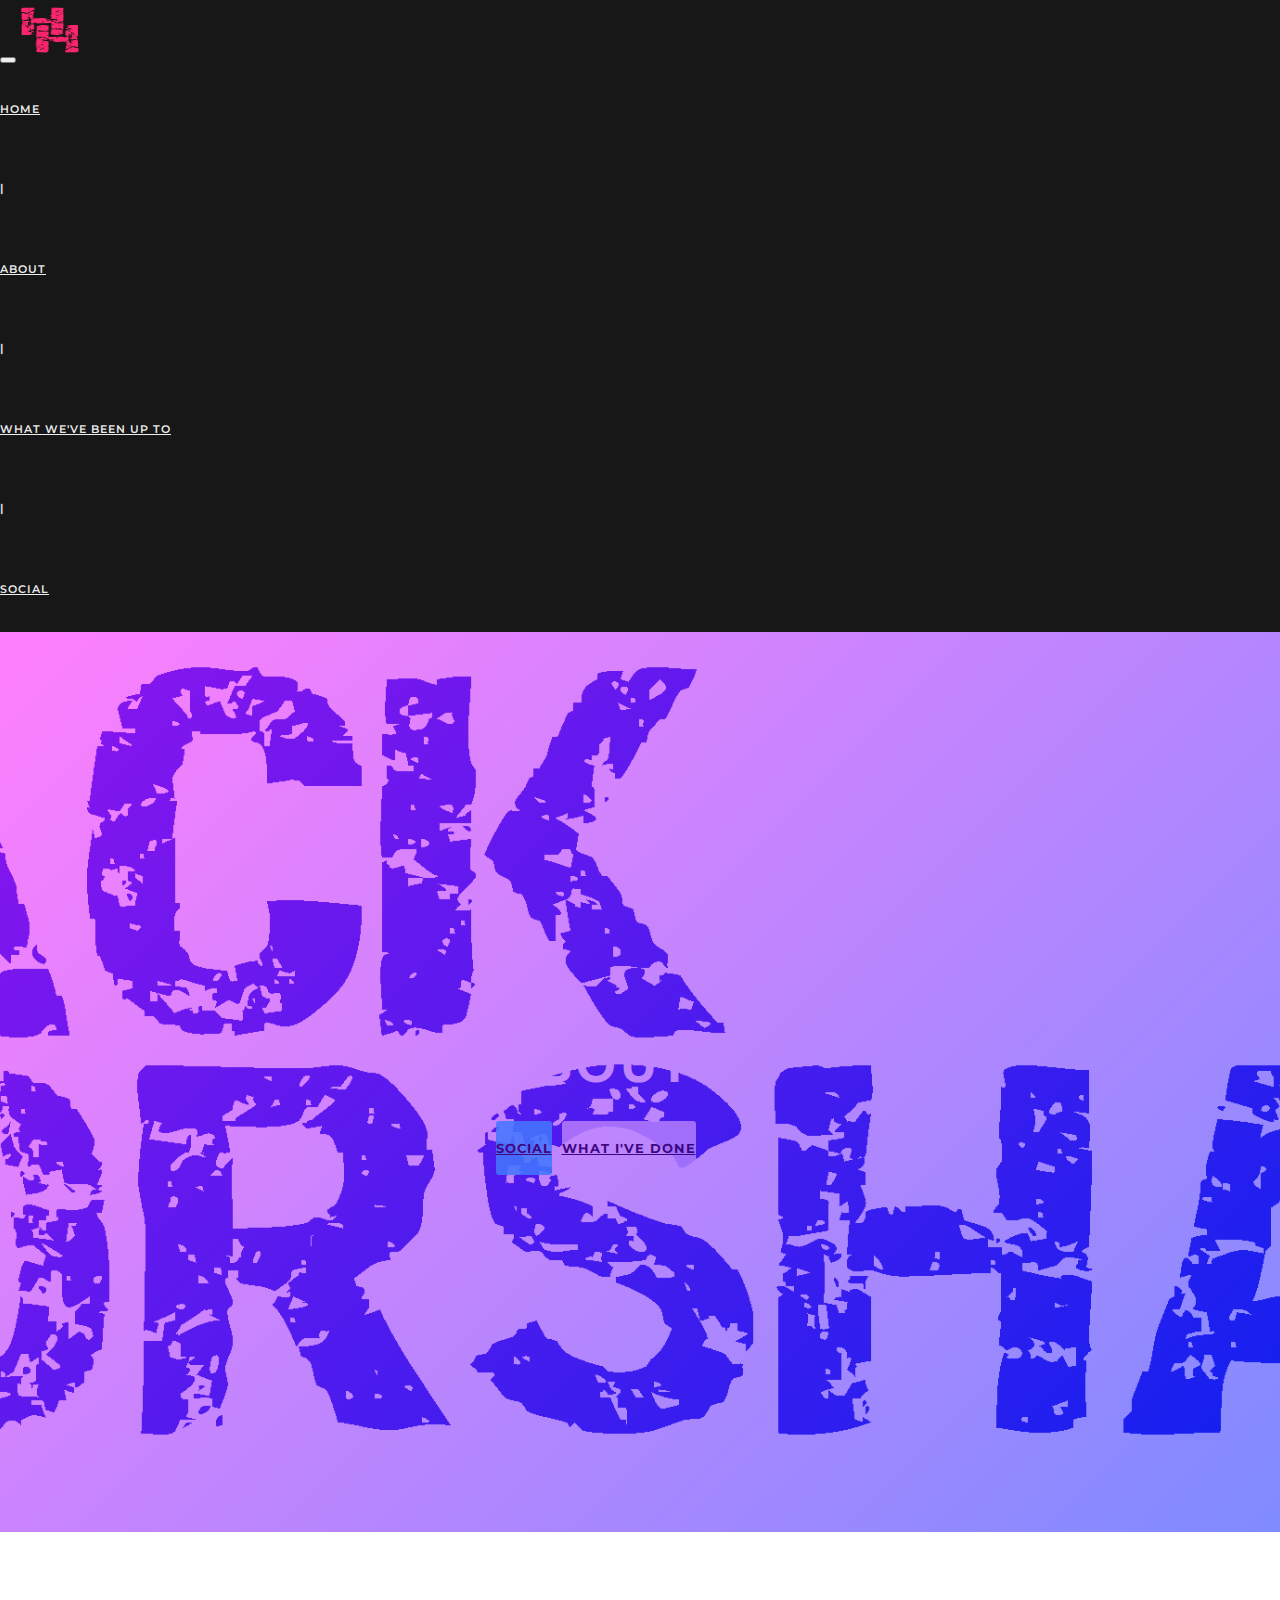
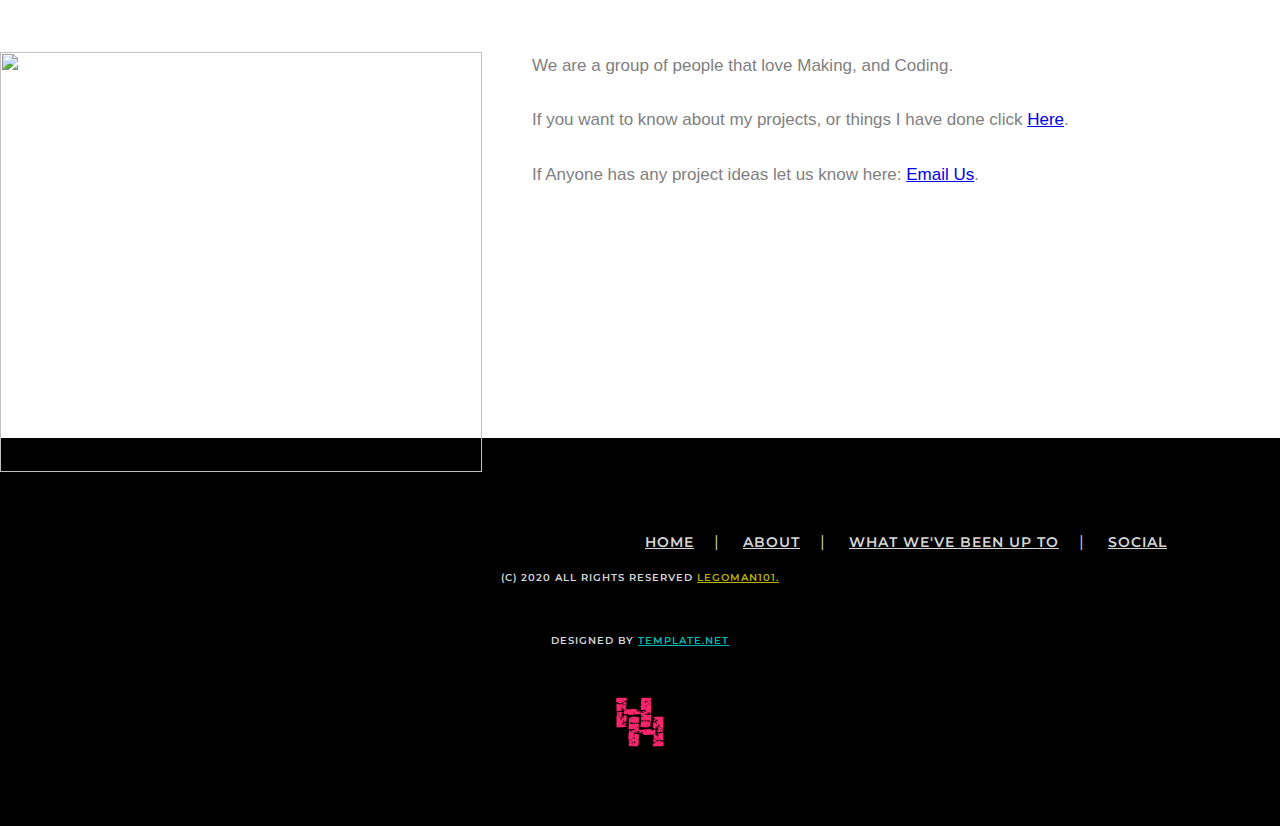
==== about.html @ e477897d "updates 1.1" ====
<!DOCTYPE html>
<html lang="en">
  <head>
    <link rel="icon" href="/images/logo.jpg">

   <!-- Meta Tags -->
    <meta charset="utf-8">
    <meta http-equiv="X-UA-Compatible" content="IE=edge">
    <meta name="description" content="About Me">
    <meta name="keywords" content="HTML,CSS,JavaScript,jquery">
    <meta name="author" content="">
    <meta name="viewport" content="width=device-width, initial-scale=1">
         
          <title>About Me | HackHorsham</title>
          <!-- bootstrap -->
          <link href="css/bootstrap.min.css" rel="stylesheet">
          <!-- Custom CSS: custom Styles -->
          <link href="css/animate.css" rel="stylesheet">
          <link href="css/viewbox.css" rel="stylesheet">
          <link href="css/main.css" rel="stylesheet">

          <!-- Google Font and font-awesome -->
          <link href="https://cdnjs.cloudflare.com/ajax/libs/font-awesome/4.7.0/css/font-awesome.css" rel="stylesheet">
          <link href="https://fonts.googleapis.com/css?family=Montserrat:100,100i,200,300,400,400i,500,500i,600,700,900" rel="stylesheet">
                
          <!-- HTML5 shim and Respond.js for IE8 support of HTML5 elements and media queries -->
          <!-- WARNING: Respond.js doesn't work if you view the page via file:// -->
          <!--[if lt IE 9]>
           
            <script src="https://oss.maxcdn.com/html5shiv/3.7.3/html5shiv.min.js"></script>
            <script src="https://oss.maxcdn.com/respond/1.4.2/respond.min.js"></script>
          <![endif]-->

          
  </head>
<!-- Start of HubSpot Embed Code -->
  <script type="text/javascript" id="hs-script-loader" async defer src="//js.hs-scripts.com/8337828.js"></script>
<!-- End of HubSpot Embed Code -->
<!-- Body Start-->
<body>
<!-- Navbar Start-->
    <!-- Navigation -->
    <nav class="navbar navbar-inverse navbar-fixed-top">
        <div class="container">
            <!-- Brand -->
            <div class="navbar-header">
                <button type="button" class="navbar-toggle collapsed" data-toggle="collapse" data-target="#navbar-collapse" aria-expanded="false">
                    <span class="sr-only">Toggle navigation</span>
                    <span class="icon-bar"></span>
                    <span class="icon-bar"></span>
                    <span class="icon-bar"></span>
                </button>
                <a class="navbar-brand" href="images/secret.jpg"><img src="images/logo.jpg" width="60" height="60" alt="logo"></a>
            </div>
            <div class="collapse navbar-collapse" id="navbar-collapse">
                <!-- Nav links -->
                <ul class="nav navbar-nav navbar-right">
                   <li><a href="index.html">Home</a></li>
                   <li class="hidden-xs">|</li>
                   <li><a href="about.html">About</a></li>
                   <li class="hidden-xs">|</li>
                   <li><a href="portfolio.html">What We've Been Up To</a></li>
                   <li class="hidden-xs">|</li>
                   <li><a href="social.html">Social</a></li>                    
                </ul>
            </div>
        </div>
    </nav>
<!-- Navbar Ended-->

<!-- Jumbotron Start-->
<div class="text-center banner">
   <div class="gradient"></div>
    <div class="container">
       <div class="row">
           <div class="col-md-12">
                <h1 data-aos="fade-down" data-aos-easing="linear" data-aos-duration="800">About Us</h1>
                <p><a href="social.html" target="_blank" class="btn btn-success" role="button" data-aos="fade-left" data-aos-duration="900" data-aos-delay="400">Social</a>
                <a href="portfolio.html" target="_blank" class="btn btn-primary" role="button" data-aos="fade-right" data-aos-duration="900" data-aos-delay="200">What I've Done</a></p>
           </div>
       </div>
    </div>
</div>
<!-- Jumbotron Ended-->

<div id="about-me">
  <div class="container">
     <div class="row" style="margin-right: 0; margin-left: 0;" data-aos="fade-up" data-aos-duration="1500">
   
     <img src="images/code.jpg" alt="" class="image">
     <!-- Need the above image to be of us -->
     <p>We are a group of people that love Making, and Coding.
         <br/><br/>
        If you want to know about my projects, or things I have done click <a href="portfolio.html">Here</a>.
         <br/><br/>
        If Anyone has any project ideas let us know here: <a href="mailto:collaborate@hackhorsham.org.uk?subject=Sent%20From%20HackHorsham%20Website%3A">Email Us</a>.</p>
     </div>
  </div>
</div>
    
<!-- Footer section Start -->
<footer>
    <!-- container Start-->
    <div class="container">
       <div class="row" data-aos="fade-up" data-aos-anchor-placement="bottom-bottom" data-aos-duration="1000">
           <ul>
               <li><a href="index.html">Home </a></li><li class="semicolon">|</li>
               <li><a href="about.html">About</a></li><li class="semicolon">|</li>
               <li><a href="portfolio.html">What We've Been Up To</a></li><li class="semicolon">|</li>
               <li><a href="social.html">Social</a></li><li class="semicolon"></li>
           </ul>
           <p>(C) 2020 All rights reserved <span><a href="https://Legoman101.github.io" target="_blank" style="color: #b9b203;">Legoman101.</a></span>
               <p>Designed by <span><a href="https://www.template.net/editable/websites/html5" target="_blank" style="color: #03b9b3;">template.net</a></span></p>
       </div>
       <div class="footer-logo">
              <a href="index.html"><img src="images/logo.jpg" width="50" height="50"alt="footer-logo"></a>
       </div>
    </div>
    <!-- container Ended-->
</footer>
<!-- Footer section Ended -->  
   
    <!-- jQuery (necessary for Bootstrap's JavaScript plugins) -->
    <script src="https://ajax.googleapis.com/ajax/libs/jquery/1.11.3/jquery.min.js"></script>
    <!-- Include all compiled plugins (below), or include individual files as needed -->
    <script src="js/animate.js"></script>
    <script src="js/bootstrap.min.js"></script>
    <script src="js/jquery.viewbox.min.js"></script>
    <script src="js/custom.js"></script>


    </body>
  <!-- Body Ended -->
</html>
---- css/main.css ----
/*=====================================================
       Corporate Agency Website Stylesheet
             Body Core Stylesheet
======================================================*/

* {
    -webkit-box-sizing: border-box;
    -moz-box-sizing: border-box;
    box-sizing: border-box
}

*:before,
*:after {
    -webkit-box-sizing: border-box;
    -moz-box-sizing: border-box;
    box-sizing: border-box
}

body {
    width: 100%;
    height: auto;
    margin: 0px;
    padding: 0px;
    color: black;
    position: relative;
    overflow-x: hidden;
    background-color: white;
    font-family: 'Montserrat', sans-serif;
    position: relative;
    overflow-x: hidden;
}

body,
html {
    height: 100%;
}

.nav .open > a,
.nav .open > a:hover,
.nav .open > a:focus {
    background-color: transparent;
}

.row {
    margin-right: 0;
    margin-left: 0;
}

.btn:focus,
.btn:active {
    outline: none !important;
    box-shadow: none;
}

h1,
h2,
h3,
h4,
h5,
h6,
ul {
    margin: 0px;
    padding: 0px
}

ul {
    list-style-type: none;
    margin: 0;
    padding: 0;
    display: block;
}

li {
    display: list-item;
}

a:hover {
    text-decoration: none;
}

/* scrolltop */

.scrolltop {
    display: none;
    width: 100%;
    margin: 0 auto;
    position: fixed;
    bottom: 20px;
    z-index: 99;
    right: 10px;
}

.scroll {
    position: absolute;
    right: 20px;
    bottom: 20px;
    background: #03b9b3;
    padding: 12px;
    text-align: center;
    margin: 0 0 0 0;
    cursor: pointer;
    transition: 0.5s;
    -moz-transition: 0.5s;
    -webkit-transition: 0.5s;
    -o-transition: 0.5s;
}

.scroll:hover {
    background: #00fff7;
    transition: 0.5s;
    -moz-transition: 0.5s;
    -webkit-transition: 0.5s;
    -o-transition: 0.5s;
}

.scroll:hover .fa {
    padding-top: -10px;
}

.scroll .fa {
    font-size: 30px;
    margin-top: -5px;
    margin-left: 1px;
    transition: 0.5s;
    -moz-transition: 0.5s;
    -webkit-transition: 0.5s;
    -o-transition: 0.5s;
}

/*== Navbar ==*/

.navbar {
    margin: 0;
    border-radius: 0;
}

.navbar-inverse {
    background-color: rgba(0, 0, 0, 0.91);
    border: none;
}

.navbar-brand > img {
    padding: 7px 0;
}

.navbar li {
    line-height: 5.5em;
    color: white;
}

.navbar .hidden-xs {
    font-weight: 700;
    line-height: 72px;
    font-size: 11px;
    color: #d7d7d7;
}

.navbar-inverse .navbar-nav > li > a {
    color: rgba(255, 255, 255, 0.92);
    text-transform: uppercase;
    font-size: 11px;
    font-weight: 600;
    letter-spacing: 1px;
    line-height: 4;
}

.navbar-inverse .navbar-nav > li > a:hover,
.navbar .hidden-xs:hover {
    color: rgb(2, 228, 230);
}

.banner {
    display: flex;
    justify-content: center;
    align-items: center;
    height: 100vh;
    color: #fff;
    padding-top: 90px;
    position: relative;
    text-transform: uppercase;
    background-position: center;
    background-size: cover;
    background-repeat: no-repeat;
    background-image: url('../images/logo-banner.png');
}

.banner .gradient {
    background: -moz-linear-gradient(-45deg, rgba(255, 0, 251, 0.5) 0%, rgba(0, 24, 255, 0.5) 100%);
    background: -webkit-linear-gradient(-45deg, rgba(255, 0, 251, 0.5) 0%, rgba(0, 24, 255, 0.5) 100%);
    background: linear-gradient(135deg, rgba(255, 0, 251, 0.5) 0%, rgba(0, 24, 255, 0.5) 100%);
    filter: progid:DXImageTransform.Microsoft.gradient( startColorstr='#80ff00fb', endColorstr='#800018ff', GradientType=1);
    position: absolute;
    width: 100%;
    height: 100%;
    top: 0;
}

.banner h1 {
    font-size: 47px;
    font-weight: 700;
    letter-spacing: 4px;
    padding-bottom: 12px;
}

.banner p {
    font-size: 24px;
    font-weight: 600;
    letter-spacing: 3px;
    padding-bottom: 35px;
}

.banner p .btn-primary,
.btn-success {
    width: 162px;
    color: #000;
    border: none;
    font-size: 13px;
    font-weight: 700;
    margin-right: 10px;
    padding: 19px 0;
    border-radius: 3px;
    letter-spacing: 1px;
    background-color: rgba(255, 255, 255, 0.78);
}

.banner p .btn-primary:hover {
    color: white;
}

.banner p .btn-success {
    background-color: rgba(0, 225, 255, 0.87);
    margin-right: 0;
}

/*== About Section Start ==*/

.about .col,
.team .col {
    padding-right: 0;
    padding-left: 0;
}

.about .text-block {
    position: absolute;
    bottom: 89%;
    height: 0;
    left: 13%;
    right: 13%;
    justify-content: center;
}

.about .inner-contant {
    padding-left: 53px;
    padding-top: 0;
}

.about i {
    font-size: 31px;
}

.about .fa {
    margin-right: 15px;
    color: white;
}

.about .text-block a span {
    color: #00ffff;
    font-size: 32px;
    line-height: 2;
}

.about .text-block p {
    color: white;
    letter-spacing: 0.5px;
    line-height: 26px;
    font-size: 13px;
    color: rgba(255, 255, 255, 0.85);
}

.about .item {
    position: relative;
    border: 0.5px solid #333;
    overflow: hidden;
}

.about .item img {
    max-width: 100%;

    -moz-transition: all 0.3s;
    -webkit-transition: all 0.3s;
    transition: all 0.3s;
}

.about .item:hover img {
    -moz-transform: scale(1.1);
    -webkit-transform: scale(1.1);
    transform: scale(1.1);
}

/*== Technologies Section Start ==*/

.technologies .col,
.contact .col {
    padding-right: 0;
    padding-left: 0;
}

.technologies {
    padding-top: 97px;
    padding-bottom: 35px;
}

.technologies .technologie {
    padding: 0 25px;
    padding-bottom: 60px;
}

.technologies .fa {
    font-size: 37px;
    color: #cacaca;
    padding-bottom: 30px;
}

.technologies .technologie h3 {
    font-size: 22px;
    font-weight: 600;
    color: #2e3192;
    padding-bottom: 15px;
}

.technologies .technologie p {
    font-size: 13px;
    font-weight: 600;
    color: #a3a3a3;
    line-height: 25px;
}

.technologies .view-technologie h2 {
    font-size: 35px;
    font-weight: 600;
    color: #2e3192;
    padding-bottom: 15px;
    letter-spacing: -1px;
}

.technologies .view-technologie h4 {
    font-size: 18px;
    font-weight: 600;
    color: #959595;
    padding-bottom: 22px;
    text-transform: uppercase;
}

.technologies .view-technologie p,
.second-contant p {
    font-size: 13px;
    font-weight: 600;
    line-height: 2;
    color: #a3a3a3;
    padding-bottom: 43px;
}

.technologies .view-technologie .btn {
    width: 272px;
    color: white;
    font-size: 13px;
    font-weight: 600;
    padding: 16px 0;
    letter-spacing: 1px;
    margin-bottom: 186px;
    background-color: #2e3192;
    text-transform: uppercase;
}

.technologies .btn:hover {
    color: white;
}

/*== Technologies Section Ended ==*/

/*== Specialities Section Start ==*/

.specialities .row {
    margin-right: -15px;
    margin-left: -15px;
}

.specialities .image {
    height: 500px;
    width: 100%;
    background-image: url("../images/specialities.jpg");
    background-size: cover;
    background-repeat: no-repeat;
}

.specialities {
    width: 100%;
    height: auto;
    padding-bottom: 111px;
}

.specialities .part {
    width: 100%;
    height: 505px;
    background: white;
}

.specialities .inner-contant {
    height: 10em;
    padding: 0 30px;
    position: relative
}

.specialities h2 {
    color: #2e3192;
    font-size: 37px;
    padding-bottom: 20px;
}

.specialities h4 {
    color: #959595;
    font-size: 18px;
    padding-bottom: 50px;
}

.specialities .progress {
    width: 81%;
    height: 13px;
    margin: 0 55px;
    margin-bottom: 35px;
    border-radius: 6px;
}

.specialities .progress-bar {
    background-color: #39b54a;
}

.specialities .specialitie h3 {
    font-size: 22px;
    text-transform: capitalize;
    font-weight: 600;
    padding-bottom: 15px;
}

.specialities .specialitie i {
    margin-right: 20px;
    font-size: 30px;
    color: #dddddd;
}

.specialities .specialitie a {
    color: #2e3192;
}

/*== services ==*/

.services {
    text-align: center;
    padding-top: 77px;
}

.services h3 {
    font-size: 37px;
    font-weight: 700;
    padding-bottom: 12px;
    color: #b7b7b7;
    text-transform: capitalize;
}

.services h4 {
    font-size: 18px;
    color: #b7b7b7;
    letter-spacing: 3px;
    padding-bottom: 70px;
    text-transform: uppercase;
}

.services h5 {
    font-size: 16px;
    color: black;
    letter-spacing: 3px;
    text-transform: uppercase;
}

.inner-part {
    position: relative;
    width: 100%;
}

.services .img-responsive {
    width: 100%;
}

.overlay {
    position: absolute;
    top: 0;
    bottom: 0;
    left: 0;
    right: 0;
    height: 100%;
    width: 100%;
    opacity: 0;
    transition: .3s ease;
    background-color: rgba(0, 255, 255, 0.76);
}

.thumbnail:hover .overlay {
    width: 100%;
    opacity: 1;
}

/*== viewbox ==*/

.viewbox-header {
    margin: -5px;
    text-align: center;
    padding-top: 10px;
}

.viewbox-button-prev {
    left: 0;
}

.viewbox-button-next {
    right: 0;
}

.viewbox-button-next,
.viewbox-button-prev {
    position: absolute;
    top: 50%;
    height: 110px;
    width: 110px;
    margin: -64px 0 0;
    z-index: 9;
}

.viewbox-button-close {
    height: 50px;
}

.overlay span {
    font-size: 18px;
    font-family: 'Montserrat', sans-serif;
    padding-left: 5px;
    font-weight: 500;
}

.thumbnail .icon {
    color: white;
    font-size: 20px;
    position: absolute;
    top: 50%;
    left: 50%;
    transform: translate(-50%, -50%);
    -ms-transform: translate(-50%, -50%);
    text-align: center;
    text-transform: uppercase;
}

.fa-search:hover {
    color: #eee;
}

/*== Team ==*/

.team {
    width: 100%;
    color: white;
    padding-top: 68px;
    background-image: url("../images/banner-team.jpg");
    background-size: cover;
    background-repeat: no-repeat;
}

.team h4 {
    font-size: 37px;
    font-weight: 700;
    padding-bottom: 15px;
    text-align: center;
    text-transform: capitalize;
}

.team h5 {
    font-size: 13px;
    line-height: 24px;
    letter-spacing: 0.5px;
    padding-bottom: 30px;
    color: rgba(255, 255, 255, 0.6901960784313725);
    text-transform: capitalize;
}

.team h6 {
    font-size: 18px;
    text-align: center;
    letter-spacing: 3px;
    padding-bottom: 70px;
    text-transform: uppercase;
}

.team h3 {
    font-size: 16px;
    text-align: left;
    line-height: 28px;
    font-weight: 600;
    padding-bottom: 25px;
    text-transform: uppercase;
}

.team h3 a {
    color: white;
}

#blog h3 a {
    color: black;
    text-shadow: 0.5px 0.5px #d5d5d5;
}

.team p a {
    font-size: 13px;
    text-align: left;
    color: yellow;
}

.inner-part img {
    width: 100%;
    margin-bottom: 30px;
}

.team img {
    width: 100%;
    margin-bottom: 30px;
}

.inner-contant {
    padding: 0 30px;
}

/*== contact ==*/

.contact {
    padding-top: 80px;
    padding-bottom: 90px;
}

.py-5 {
    width: 670px;
}

.contact h3 {
    font-size: 37px;
    font-weight: 600;
    word-spacing: 3px;
    letter-spacing: -2px;
    padding-bottom: 15px;
    color: #2e3192;
}

.contact h4 {
    color: #959595;
    font-size: 18px;
    font-weight: 600;
    letter-spacing: 2px;
    padding-bottom: 25px;
    text-transform: uppercase;
}

.contact p {
    color: #a3a3a3;
    font-size: 13px;
    font-weight: 500;
    line-height: 25px;
    padding-bottom: 35px;
    padding-right: 57px;
}

.contact address p {
    color: #a3a3a3;
    font-size: 18px;
    font-weight: 500;
    line-height: 25px;
    padding-bottom: 0;
}

.contact address .fa {
    margin-right: 20px;
    font-size: 20px;
}

.form-control {
    height: 52px;
    border-radius: 0;
    margin-bottom: 10px;
    border: 1px solid #acacac;
}

.contact input {
    height: 63px;
    border-radius: 0;
    margin-bottom: 16px;
    border: 1px solid #acacac;
}

.contact .btn {
    width: 272px;
    color: white;
    font-size: 13px;
    font-weight: 600;
    padding: 16px 0;
    letter-spacing: 1px;
    background-color: #2e3192;
    text-transform: uppercase;
}

.contact .btn:hover {
    color: white;
}

textarea.form-control {
    height: auto;
    margin-bottom: 15px;
    padding: 20px 13px;
}

.contact ::-webkit-input-placeholder {
    /* Chrome/Opera/Safari */
    color: #d9d9d9;
}

.contact ::-moz-placeholder {
    /* Firefox 19+ */
    color: #d9d9d9;
}

.contact ::-ms-input-placeholder {
    /* IE 10+ */
    color: #d9d9d9;
}

.contact ::-moz-placeholder {
    /* Firefox 18- */
    color: #d9d9d9;
}

/*==  ==*/

.customers blockquote {
    border: none;
    margin: 0 20px;
}

.customers {
    background-image: url("../images/banner-customers.jpg");
    background-repeat: no-repeat;
    background-position: center;
    background-size: cover;
}

.customers p:last-child {
    color: white;
    letter-spacing: 1px;
    word-spacing: 1px;
    padding-bottom: 20px;
    font-weight: 200;
    line-height: 30px;
    vertical-align: 30px;
}

.thumbnail > img {
    width: 100%;
}

.viewbox-container {
    z-index: 99999;
}

/*-------------------------------*/

/*      Code snippet by          */

/*      @maridlcrmn              */

/*-------------------------------*/

.customers {
    padding-top: 90px;
    color: white;
    padding-bottom: 125px;
}

.carousel-inner {
    height: auto;
}

.carousel-control {
    width: 25%;
    height: auto;
    font-size: 45px;
    opacity: 1;
}

.carousel-control.right {
    top: 85%;
    right: 34%;
    background: none;
}

.carousel-control.left {
    top: 85%;
    left: 34%;
    background: none;
}

.quote {
    color: rgba(0, 0, 0, .1);
    text-align: center;
    margin-bottom: 30px;
}

/*-------------------------------*/

/*    Carousel Fade Transition   */

/*-------------------------------*/

#fade-quote-carousel.carousel {
    padding-bottom: 85px;
}

#fade-quote-carousel.carousel .carousel-inner .item {
    opacity: 0;
    -webkit-transition-property: opacity;
    -ms-transition-property: opacity;
    transition-property: opacity;
}

#fade-quote-carousel.carousel .carousel-inner .active {
    opacity: 1;
    -webkit-transition-property: opacity;
    -ms-transition-property: opacity;
    transition-property: opacity;
}

#fade-quote-carousel.carousel .carousel-indicators {
    bottom: 10px;
}

#fade-quote-carousel.carousel .carousel-indicators > li {
    background-color: #e84a64;
    border: none;
}

#fade-quote-carousel blockquote p span {
    color: #00ffff;
    display: block;
    font-weight: 500;
}

#fade-quote-carousel blockquote p .name {
    padding-top: 48px;
}

#fade-quote-carousel blockquote p .city {
    color: #ffff00;
    font-weight: 400;
}

#fade-quote-carousel blockquote p {
    text-align: center;
    border: none;
}

#fade-quote-carousel img {
    width: 100px;
    height: 100px;
    margin: 0 auto;
    margin-bottom: 25px;
    border-radius: 100px;
}

/*== Footer Section Start ==*/

footer {
    padding-bottom: 75px;
    padding-top: 75px;
    background-color: black;
    background-position: bottom;
}

footer .Subscribe {
    background: white;
    margin-bottom: 97px;
}

footer .heading {
    width: 100%;
    text-align: center;
    margin: 0 -20px;
}

footer .heading h3 {
    color: black;
    font-size: 30px;
    padding-top: 61px;
    font-weight: 300;
    text-transform: uppercase;
}

.input-group-btn:last-child > .btn,
.input-group-btn:last-child > .btn-group {
    z-index: 2;
    margin-left: -58px;
    border-radius: 0;
}

.input-group .form-control:first-child {
    width: 86%;
}

footer form {
    padding: 47px 0;
    text-align: center;
}

element.style {}

.btn:focus,
.btn:active {
    outline: none !important;
    box-shadow: none;
}

.btn.active,
.btn:active {
    background-image: none;
    outline: 0;
    -webkit-box-shadow: inset 0 3px 5px rgba(0, 0, 0, .125);
    -moz-box-shadow: inset 0 3px 5px rgba(0, 0, 0, .125);
    box-shadow: inset 0 3px 5px rgba(0, 0, 0, .125);
}

.btn.focus,
.btn:focus,
.btn:hover {
    color: #333;
    text-decoration: none;
}

footer .btn-warning:hover {
    color: black;
    text-decoration: none;
    background-color: #ffff0075;
}

.btn-warning:active:hover {
    color: black;
    background: #ffff00
}

footer .btn-warning {
    height: 64px;
    color: black;
    padding: 0 25px;
    font-size: 16px;
    border: none;
    text-transform: uppercase;
    font-weight: 600;
    border: 1px solid #c4c4c4;
    background: #ffff00;
}

footer ul {
    list-style-type: none;
}

footer ul {
    list-style-type: none;
    text-align: center;
}

footer li {
    display: inline-block;
    color: #d5d5d5;
}

footer p {
    margin: 0;
    padding: 0;
    color: #d7d7d7;
    font-size: 10px;
    letter-spacing: 1px;
    text-align: center;
    text-transform: uppercase;
    padding-bottom: 50px;
    font-weight: 600;
}

.thumbnail {
    position: relative;
    width: 100%;
    height: 300px;
    overflow: hidden;
    border: none;
    border-radius: 0;
    margin-bottom: 30px;
}

.thumbnail img {
    position: absolute;
    left: 50%;
    top: 50%;
    height: 100%;
    width: auto;
    -webkit-transform: translate(-50%, -50%);
    -ms-transform: translate(-50%, -50%);
    transform: translate(-50%, -50%);
}

.thumbnail img.portrait {
    width: 100%;
    height: auto;
}

.thumbnail > img {
    max-width: none;
}

a.thumbnail:hover {
    border-color: #17c4c6;
}

footer span a:hover {
    color: #ffff00;
}

footer li a {
    color: #d5d5d5;
    padding: 20px;
    display: block;
    font-size: 14px;
    font-weight: 600;
    text-transform: uppercase;
    letter-spacing: 1px;
}

footer .footer-logo {
    text-align: center;
}

footer p a {
    padding: 0;
}

footer li a:hover {
    color: #03b9b3;
    text-decoration: none;
}

footer span a:hover {
    color: white;
    text-decoration: underline;
}

.bg-grey {
    background-color: #f6f6f6;
}

footer .form-control {
    height: 64px;
    border-radius: 0;
}

/*=====================================================
    about-me Section Start 
======================================================*/

/*-- Header Section ----*/

#about-me {
    padding-top: 120px;
}

#about-me p {
    margin: 0;
    color: #808080;
    font-size: 17px;
    line-height: 1.6;
    font-weight: 100;
    text-align: justify;
    padding: 0 0;
    font-family: Helvetica;
    margin-bottom: 250px;
}

#about-me .image {
    float: left;
    width: 482px;
    height: 420px;
    shape-margin: 20px;
    margin-right: 50px;
    margin-bottom: 52px;
}

#about-me h3 {
    font-size: 25px;
    font-weight: 500;
    color: black;
    padding: 45px 0;
}

/*========================================================================================*/

/* ----------------
Photography CSS stylesheet
---------------- */

/*---- Banner Section Start ----*/

.inner-contant {
    margin-top: 0;
    padding-bottom: 80px;
}

.load-more {
    text-align: center;
}

.load-more .btn {
    width: 90px;
    height: 90px;
    border: 0;
    color: black;
    font-size: 12px;
    font-weight: 700;
    margin-top: 40px;
    margin-bottom: 200px;
    text-transform: uppercase;
    background: #ccffff;
}

/*========================================================================================*/

/* ----------------
Blog Section
---------------- */

/*== Team ==*/

#blog .container-fluid {
    padding: 0
}

#blog .row {
    margin: 0;
    padding-bottom: 50px;
}

#blog .col-md-3 {
    padding: 0;
}

#blog {
    width: 100%;
    color: black;
    padding-top: 68px;
    padding-bottom: 71px;
}

#blog h4 {
    font-size: 37px;
    font-weight: 700;
    padding-bottom: 15px;
    text-align: center;
    text-transform: capitalize;
}

#blog h5 {
    font-size: 13px;
    line-height: 24px;
    letter-spacing: 0.5px;
    padding-bottom: 30px;
    color: #333333;
    text-transform: capitalize;
}

#blog h6 {
    font-size: 18px;
    text-align: center;
    letter-spacing: 3px;
    padding-bottom: 70px;
    text-transform: uppercase;
}

#blog h3 {
    font-size: 16px;
    text-align: left;
    line-height: 28px;
    font-weight: 600;
    padding-bottom: 25px;
    text-transform: uppercase;
}

#blog p a {
    font-size: 13px;
    text-align: left;
    color: #b70082;
}

#blog .inner-part img {
    width: 100%;
    margin-bottom: 30px;
}

#blog img {
    width: 100%;
    margin-bottom: 30px;
}

#blog .inner-contant {
    padding: 0 30px;
}

#blog .bt ul {
    list-style-type: none;
    margin: 0;
    padding: 0;
    text-align: center;
}

#blog .bt ul li {
    background: #252525;
    display: inline-flex;
}

#blog .bt ul li a {
    width: 37px;
    height: 37px;
    color: white;
    margin: 0 auto;
    font-size: 16px;
    padding: 8px 0;
    text-decoration: none;
    font-family: 'Hammersmith One', sans-serif;
}

#blog a {
    text-decoration: none;
}

#blog .bt .active {
    background-color: #b70082;
    color: white;
}

#blog .bt a:hover {
    background-color: #b70082;
    color: white;
}

#blog .bt {
    padding-top: 80px;
}

/*========================================================================================*/

/* ----------------
Blog-page
---------------- */

.blog_single .heading {
    font-size: 33px;
    padding-bottom: 60px;
}

.blog_single .heading h2 {
    font-size: 33px;
}

/*-- social buttons --*/

.mbm_social {
    margin: 30px 0;
    padding: 0;
    font-size: 0;
    float: right;
    background: #fff;
    text-align: center;
}

.mbm_social li {
    display: inline-block;
    margin: 0 16px 0 0;
}

.mbm_social a {
    position: relative;
    display: -webkit-box;
    display: -webkit-flex;
    display: -ms-flexbox;
    display: flex;
    color: #fff;
    -webkit-box-align: center;
    -webkit-align-items: center;
    -ms-flex-align: center;
    align-items: center;
    -webkit-box-pack: center;
    -webkit-justify-content: center;
    -ms-flex-pack: center;
    justify-content: center;
    margin: 0 px;
    width: 116px;
    height: 31px;
    text-decoration: none;
    text-shadow: 0 1px 0 rgba(0, 0, 0, 0.2);
    -webkit-transition: all .15s ease;
    transition: all .15s ease;
    z-index: 2;
    font-family: "Montserrat", sans-serif;
    text-transform: uppercase;
    -webkit-backface-visibility: hidden;
    backface-visibility: hidden;
    border-radius: 5px;
}

.mbm_social a:hover {
    color: #fff;
}

.mbm_social a:hover .tooltip {
    display: block;
    visibility: visible;
    opacity: 1;
    -webkit-transform: translate(0, -33px);
    transform: translate(0, -33px);
}

.mbm_social a:active {
    box-shadow: 0px 1px 3px rgba(0, 0, 0, 0.5) inset;
}

.mbm_social .tooltip {
    opacity: 0;
    position: absolute;
    top: 2px;
    left: 50%;
    z-index: 1;
    -webkit-transition: all .15s ease;
    transition: all .15s ease;
    -webkit-backface-visibility: hidden;
    backface-visibility: hidden;
}

.mbm_social .tooltip span {
    font-size: 10px;
    font-weight: bold;
    left: -50%;
    line-height: 1;
    padding: 6px 8px 5px;
    position: relative;
    text-transform: uppercase;
    z-index: 1;
}

.mbm_social .tooltip span:after {
    position: absolute;
    content: " ";
    width: 0;
    height: 0;
    top: 100%;
    left: 50%;
    margin-left: -8px;
    border: 8px solid transparent;
}

.mbm_social .social-twitter {
    background: #00abdc;
    border-radius: 5px;
    background: -webkit-linear-gradient(#00abdc, #00abdc);
    background: linear-gradient(#00abdc, #00abdc);
    border-bottom: 1px solid #00abdc;
}

.mbm_social .social-twitter:hover {
    color: #fff;
    text-shadow: 0px 1px 0px #00abdc;
}

.mbm_social .social-twitter span {
    background: #00abdc;
    background: -webkit-linear-gradient(#00abdc, #00abdc);
    background: linear-gradient(#00abdc, #00abdc);
    color: #fff;
}

.mbm_social .social-twitter span:after {
    border-top-color: #00abdc;
}

.mbm_social .social-facebook {
    background: #325c94;
    border-radius: 5px;
    background: -webkit-linear-gradient(#4562a0, #385693);
    background: linear-gradient(#4562a0, #385693);
    border-bottom: 1px solid #2f487c;
}

.mbm_social .social-facebook:hover {
    color: #fff;
    text-shadow: 0px 1px 0px #2f487c;
}

.mbm_social .social-facebook span {
    background: #3b5a9b;
    background: -webkit-linear-gradient(#5873aa, #3b5a9b);
    background: linear-gradient(#5873aa, #3b5a9b);
    color: #fff;
}

.mbm_social .social-facebook span:after {
    border-top-color: #325c94;
}

.mbm_social .social-google-plus {
    background: #ea4335;
    background: -webkit-linear-gradient(#ea4335, #ea4335);
    background: linear-gradient(#ea4335, #ea4335);
    border-bottom: 1px solid #ea4335;
}

.mbm_social .social-google-plus:hover {
    color: #fff;
    text-shadow: 0px 1px 0px #ea4335;
}

.mbm_social .social-google-plus span {
    background: #ea4335;
    background: -webkit-linear-gradient(#ea4335, #ea4335);
    background: linear-gradient(#ea4335, #ea4335);
    color: #fff;
}

.mbm_social .social-google-plus span:after {
    border-top-color: #ea4335;
}

.mbm_social i {
    position: relative;
    top: 1px;
    font-size: 12px;
}

.mbm_social small {
    font-size: 12px;
    margin: 0 0 0 23px;
}

.social-buttons {
    border: 1px solid #c2c2c2;
    margin-top: 60px;
    margin-bottom: 60px;
}

.social-buttons h3 {
    color: #737373;
    font-size: 17px;
    font-weight: 400;
    padding: 36px 20px;
}

.social-buttons .inner-text span:first-child {
    color: black;
    font-weight: 600;
}

.social-buttons .inner-text span:last-child {
    color: #737373;
    font-weight: 500;
    border-bottom: 1px solid gray;
}

/*-- contant----*/

#contant {
    padding-bottom: 100px;
}

#contant p {
    margin: 0;
    color: #808080;
    font-size: 16px;
    line-height: 1.6;
    font-weight: 100;
    text-align: justify;
    padding: 0 0;
    padding-bottom: 45px;
    font-family: Helvetica;
}

#contant .image {
    float: left;
    width: 482px;
    height: auto;
    shape-margin: 20px;
    margin-right: 50px;
    margin-bottom: 52px;
}

#contant h3 {
    font-size: 25px;
    font-weight: 500;
    color: black;
    padding: 45px 0;
}

#contact ::-webkit-input-placeholder {
    /* Chrome/Opera/Safari */
    color: #d9d9d9;
    font-size: 12px;
}

#contact ::-webkit-input-placeholder {
    /* Chrome/Opera/Safari */
    color: #d9d9d9;
}

#contact ::-moz-placeholder {
    /* Firefox 19+ */
    color: #d9d9d9;
}

#contact ::-ms-input-placeholder {
    /* IE 10+ */
    color: #d9d9d9;
}

#contact ::-moz-placeholder {
    /* Firefox 18- */
    color: #d9d9d9;
}

.blog_single .container-fluid {
    padding: 0
}

.blog_single .row {
    margin: 0;
}

.blog_single .col-md-3 {
    padding: 0;
}

.blog_single {
    width: 100%;
    color: black;
    padding-top: 68px;
    padding-bottom: 100px;
}

.blog_single h4 {
    font-size: 50px;
    font-weight: 100;
    text-align: center;
    text-transform: uppercase;
}

.blog_single h5 {
    font-size: 13px;
    line-height: 24px;
    color: #585858;
    letter-spacing: 0.5px;
    padding-bottom: 30px;
    text-transform: capitalize;
}

.blog_single h6 {
    font-size: 18px;
    text-align: center;
    letter-spacing: 3px;
    padding-bottom: 70px;
    text-transform: uppercase;
}

.blog_single h3 {
    font-size: 16px;
    text-align: left;
    line-height: 28px;
    font-weight: 500;
    padding-bottom: 25px;
    text-transform: uppercase;
}

.blog_single p a {
    font-size: 13px;
    text-align: left;
    color: #b70082;
}

.blog_single .inner-part img {
    width: 100%;
    margin-bottom: 30px;
}

.blog_single img {
    width: 100%;
    margin-bottom: 30px;
}

.blog_single .inner-contant {
    padding: 0 30px;
}

.blog_single h4 {
    width: 100%;
    text-align: center;
    border-bottom: 1px solid #000;
    line-height: 0.1em;
    margin: 0 0 80px;
}

.blog_single h4 span {
    background: #fff;
    padding: 0 30px;
}

/*========================================================================================*/

/* ----------------
 Support Section 
---------------- */

#services .part-1,
.part-2,
.part-3 {
    padding-bottom: 50px;
}

#services {
    padding-top: 100px;
    padding-bottom: 50px;
}

#services .heading {
    padding-bottom: 0;
}

#services h3 {
    font-size: 52px;
    padding-bottom: 8px;
    padding-bottom: 16px;
    font-weight: 700;
    text-transform: uppercase;
}

#services h4 {
    font-size: 16px;
    color: #464646;
}

#services p {
    font-size: 16px;
    line-height: 2;
    font-weight: 400;
    color: #b2b2b2;
}

#services p a {
    color: #fdb2ad;
    border-bottom: 1px solid #fdb2ad;
}

#services .heading {
    padding-bottom: 30px;
}

/*========================================================================================*/

/* ----------------
 Contact Section 
---------------- */

#contact {
    padding-top: 100px;
    padding-bottom: 200px;
    text-align: center;
}

#contact p {
    font-size: 17px;
    text-align: justify;
    padding: 0 60px;
    line-height: 36px;
    color: rgba(0, 0, 1, 0.54);
    padding-bottom: 20px;
}

#contact .text-left {
    padding-bottom: 80px;
}

#contact select {
    width: 100%;
    height: 52px;
    color: #d3d0d0;
    font-size: 12px;
    padding: 0 8px;
    cursor: pointer;
    margin-bottom: 10px;
}

#contact .btn-primary {
    color: #fff;
    width: 310px;
    font-size: 14px;
    background-color: #ad3284;
    border-color: #ad3284;
    height: 50px;
    border-radius: 0;
    text-transform: uppercase;
}

/*======== Media Query ========*/

/*======== Media Query 1920px ========*/

@media only screen and (max-width: 1920px) and (min-width: 1439px) {
    .container {
        width: 100%;
        padding: 0 82px;
    }
}

@media only screen and (min-width: 1920px) {
    .about .text-block p {
        font-size: 18px;
        letter-spacing: 1px;
        line-height: 36px;
    }
    .specialities .inner-content {
        display: flex;
        align-items: center;
    }
    .about .text-block {
        bottom: 82%;
    }
    .about .text-block a span {
        font-size: 42px;
        line-height: 2;
    }
    .about i {
        font-size: 48px;
    }
    .about .inner-contant {
        padding-left: 79px;
    }
}

/*======== Media Query 1200px ========*/

@media only screen and (max-width: 1200px) {
    .about .text-block a span {
        font-size: 31px;
    }
    .about .text-block p {
        line-height: 22px;
    }
    .about .text-block {
        padding-left: 30px;
        padding-right: 30px;
    }
}

/*======== Media Query 1024px ========*/

@media only screen and (max-width: 1024px) {
    .banner {
        height: 550px;
    }
    .about .text-block a span {
        font-size: 22px;
    }
    .about .text-block {
        padding-left: 0;
        padding-right: 20px;
    }
    .about .inner-contant {
        padding-left: 44px;
    }
    .about .text-block p {
        letter-spacing: 0;
        line-height: 19px;
        font-size: 12px;
    }
    .inner-contant {
        padding: 0;
    }
    .about i {
        font-size: 1.9em;
    }
    .technologies .view-technologie h2 {
        font-size: 26px;
    }
    .technologies .view-technologie h4 {
        font-size: 14px;
    }
    .technologies .view-technologie p,
    .second-contant p {
        font-size: 12px;
    }
    .technologies .view-technologie .btn {
        width: 215px;
        font-size: 11px;
    }
    .technologies .technologie h3 {
        font-size: 18px;
    }
    .technologies .technologie p {
        font-size: 12px;
    }
    .technologies .fa {
        font-size: 32px;
    }
    .specialities .image {
        height: 410px;
        margin-bottom: 50px;
    }
    .specialities h2 {
        font-size: 28px;
    }
    .specialities h4 {
        padding-bottom: 40px
    }
    .specialities .specialitie h3 {
        font-size: 18px;
    }
    .specialities .specialitie i {
        font-size: 22px;
    }
    .specialities .progress {
        height: 9px;
    }
    .specialities {
        padding-bottom: 10px;
    }
    .team h5 {
        font-size: 12px;
    }
    .team {
        padding-bottom: 50px;
    }
    .team .inner-contant {
        padding: 0 22px;
    }
    .team h3 {
        font-size: 14px;
        padding-bottom: 16px;
    }
    .customers {
        padding-top: 50px;
        padding-bottom: 40px;
    }
    .customers p:last-child {
        letter-spacing: 0;
    }
    .contact h3 {
        font-size: 31px;
    }
    .contact address p {
        color: #a3a3a3;
        font-size: 16px;
    }
    .contact h4 {
        font-size: 13px;
    }
    .contact address .fa {
        font-size: 18px;
        margin-right: 18px;
    }
    .form-control {
        height: 34px;
        font-size: 12px;
    }
    .contact input {
        height: 54px;
    }
    .contact .btn {
        width: 208px;
        font-size: 12px;
    }

    #contact {
        padding-top: 50px;
        padding-bottom: 100px;
        text-align: center;
    }
    #contact .text-left {
        padding-bottom: 50px;
    }
    #contact p {
        font-size: 14px;
        padding: 0;
        line-height: 30px;
        padding-bottom: 10px;
    }
    #about-me p {
        margin-bottom: 60px;
        font-size: 16px;
    }
    #about-me {
        padding-top: 50px;
    }
    #blog h6 {
        font-size: 14px;
        letter-spacing: 1px;
    }
    #blog h3 {
        font-size: 14px;
        line-height: 21px;
        padding-bottom: 19px;
    }
    #blog h5 {
        font-size: 11px;
        padding-bottom: 20px;
    }
    #blog .bt {
        padding-top: 0;
    }
    #blog {
        padding-bottom: 0;
    }
    .blog_single .heading h2 {
        font-size: 26px;
    }
    .blog_single h3 {
        font-size: 12px;
        line-height: 22px;
    }
    .mbm_social li {
        margin: 0 5px 0 0;
    }
    .blog_single h4 {
        font-size: 42px;
    }
    #contant p {
        font-size: 12px;
    }
    /*======== Media Query 768px ========*/
    @media only screen and (max-width: 768px) {
        .navbar-brand > img {
            padding: 10px 0;
            width: 82px;
        }
        #about-me .image {
            width: 100%;
            height: auto;
        }
        #about-me p {
            margin-bottom: 50px;
            font-size: 14px;
        }
        #about-me {
            padding-top: 15px;
        }
        #blog h6 {
            font-size: 14px;
            letter-spacing: 0px;
            padding-bottom: 50px;
        }
        .services {
            padding-top: 50px;
        }
        .services h4 {
            font-size: 14px;
            letter-spacing: 1px;
            padding-bottom: 50px;
        }
        .load-more .btn {
            width: 80px;
            height: 80px;
            margin-bottom: 100px;
            font-weight: 600;
        }
        .mbm_social .social-facebook,
        .mbm_social .social-twitter,
        .mbm_social .social-google-plus {
            width: 84px;
            height: 24px;
        }
        .mbm_social i {
            font-size: 10px;
        }
        .mbm_social small {
            font-size: 10px;
            margin: 0 0 0 12px;
        }
        about .text-block a {
            font-size: 18px;
        }
        .about i {
            font-size: 21px;
        }
        .about .fa {
            margin-right: 15px;
        }
        .about .text-block {
            padding-left: 0;
            padding-right: 0;
        }
        .about .text-block {
            bottom: 98%;
            left: 9%;
        }
        .about .inner-contant {
            padding-left: 38px;
        }
        .team h4 {
            font-size: 34px;
        }

        .team .inner-contant {
            padding-bottom: 20px;
        }
        .team h3 {
            font-size: 12px;
        }
        .specialities h2 {
            font-size: 26px;
        }
        .team h6 {
            font-size: 12px;
            letter-spacing: 1px;
        }
        .services h3 {
            font-size: 34px;
        }
        .services h4 {
            font-size: 12px;
        }
        .contact input {
            height: 48px;
        }
        textarea.form-control {
            margin-bottom: 5px;
        }
        .contact input {
            margin-bottom: 10px;
        }
        .contact h3 {
            font-size: 28px;
        }
        .contact h4 {
            font-size: 12px;
        }
        .contact p {
            font-size: 12px;
        }
        .contact address p {
            font-size: 14px;
        }
        .contact address .fa {
            font-size: 15px;
            margin-right: 12px;
        }
        #contant .image {
            width: 100%;
        }
        footer li a {
            padding: 14px;
            font-size: 12px;
        }
        footer p {
            font-size: 9px;
            padding-bottom: 20px;
        }
        footer {
            padding-bottom: 50px;
            padding-top: 40px;
        }
        .customers p:last-child {
            padding-bottom: 0;
        }
        #fade-quote-carousel blockquote p .name {
            padding-top: 26px;
        }
        #fade-quote-carousel blockquote p .city {
            font-size: 14px;
        }
        .carousel-control.left {
            top: 78%;
            left: 35%;
            font-size: 35px;
        }
        .carousel-control.right {
            top: 78%;
            right: 35%;
            font-size: 35px;
        }
        .customers {
            padding-top: 50px;
            padding-bottom: 20px;
        }
        .banner h1 {
            font-size: 34px;
        }
        .banner p {
            font-size: 21px;
            font-weight: 600;
            letter-spacing: 2px;
        }
        .banner p .btn-primary,
        .btn-success {
            width: 123px;
            font-size: 12px;
            margin-right: 5px;
            padding: 13px 0;
        }
        #services h3 {
            font-size: 32px;
        }
        #services .part-1 img,
        .part-2 img,
        .part-3 img {
            padding-bottom: 50px;
        }
        #services h4 {
            font-size: 14px;
        }
        #services p {
            font-size: 14px;
        }
    }
    /*======== Media Query 767px ========*/
    @media only screen and (max-width: 767px) {
        .navbar-inverse .navbar-nav > li > a {
            line-height: 1;
        }
        .navbar-brand > img {
            padding: 0;
        }
    }
    /*======== Media Query 688px ========*/
    @media only screen and (max-width: 688px) {
        .py-5 {
            width: 100%;
        }
        #contact .btn-primary {
            width: 238px;
            font-size: 12px;
        }
        #contact p {
            font-size: 12px;
            padding: 0;
            line-height: 20px;
        }
        #contact select {
            height: 34px;
        }
        #contact .form-group {
            margin-bottom: 0;
        }
        textarea.form-control {
            margin-bottom: 23px;
        }
        #contact ::placeholder {
            font-size: 9px;
        }
        #contact .btn-primary {
            width: 199px;
            font-size: 10px;
            height: 42px;
        }
        #contact .row {
            margin-right: -15px;
            margin-left: -15px;
        }
        .carousel-control.left {
            left: 32%;
        }
        .carousel-control.right {
            right: 32%;
        }
    }
    /*======== Media Query 425px ========*/
    @media only screen and (max-width: 425px) {
        .banner {
            height: 500px;
        }
        .banner h1 {
            font-size: 30px;
            letter-spacing: 2px;
        }
        .banner p {
            font-size: 14px;
            letter-spacing: 1px;
        }
        .banner p .btn-primary,
        .btn-success {
            width: 112px;
            font-size: 10px;
            margin-right: 5px;
            padding: 16px 0;
        }
        .about .text-block {
            position: absolute;
            bottom: 83%;
            height: 0;
            left: 8%;
            right: 13%;
            justify-content: center;
        }
        .about .text-block a span {
            font-size: 28px;
        }
        .about .text-block p {
            line-height: 26px;
        }
        .about .inner-contant {
            padding-left: 53px;
            padding-top: 0;
        }
        .about i {
            font-size: 2.5em;
        }
        .technologies {
            padding-top: 50px;
            padding-bottom: 0px;
        }
        .technologies .view-technologie .btn {
            width: 100px;
            margin-bottom: 50px;
        }
        .technologies .view-technologie .btn {
            width: 70%;
            font-size: 11px;
        }
        .technologies .technologie h3 {
            font-size: 20px;
        }
        .specialities .inner-contant {
            margin: 20px;
        }
        .specialities h2 {
            font-size: 24px;
        }
        .specialities h4 {
            font-size: 16px;
        }
        .specialities .specialitie h3 {
            font-size: 18px;
        }
        .specialities .specialitie i {
            font-size: 22px;
        }
        .specialities .part {
            padding: 0 20px;
        }
        .team .inner-contant p {
            padding-bottom: 20px;
        }
        .team h6 {
            font-size: 14px;
            letter-spacing: 0px;
        }
        blockquote {
            font-size: 12.5px;
        }
        .customers blockquote {
            border: none;
            margin: 0;
        }
        #fade-quote-carousel blockquote p .name {
            padding-top: 22px;
        }
        .customers {
            padding-top: 20px;
            padding-bottom: 20px;
        }
        .contact input {
            height: 42px;
        }
        .form-control {
            font-size: 11px;
        }
        footer ul {
            padding-bottom: 20px;
        }
        footer {
            padding-bottom: 50px;
            padding-top: 20px;
        }
        footer li a {
            padding: 8px;
            font-size: 10px;
        }
        footer p {
            font-size: 9px;
            letter-spacing: 1px;
        }
        #blog h4 {
            font-size: 26px;
        }
        #blog h6 {
            font-size: 12px;
            letter-spacing: 0px;
            padding-bottom: 20px;
        }
        #blog {
            padding-top: 30px;
            padding-bottom: 0;
        }
        #blog .bt {
            padding-top: 0;
        }
        #services h3 {
            font-size: 22px;
        }
        #services h4 {
            font-size: 12px;
            line-height: 20px;
        }
        #services p {
            font-size: 12px;
        }
        #services {
            padding-top: 30px;
            padding-bottom: 30px;
        }
        #services .part-1 img,
        .part-2 img,
        .part-3 img {
            padding-bottom: 30px;
        }
        .services h3 {
            font-size: 32px;
        }
    }
    /*======== Media Query 375px ========*/
    @media only screen and (max-width: 375px) {
        .banner h1 {
            font-size: 24px;
        }
        .banner p {
            font-size: 12px;
        }
        .about .inner-contant {
            padding-left: 0;
        }
        .about i {
            font-size: 2em;
        }
        .about .text-block a span {
            font-size: 24px;
        }
        .about .text-block {
            bottom: 87%;
        }
        .services {
            text-align: center;
            padding-top: 30px;
        }
        .services h4 {
            font-size: 12px;
            color: #b7b7b7;
            letter-spacing: 1px;
            padding-bottom: 30px;
        }
        .services h3 {
            font-size: 26px;
            font-weight: 700;
        }
        #about-me p {
            font-size: 12px;
        }
        #blog h4 {
            font-size: 24px;
        }
    }
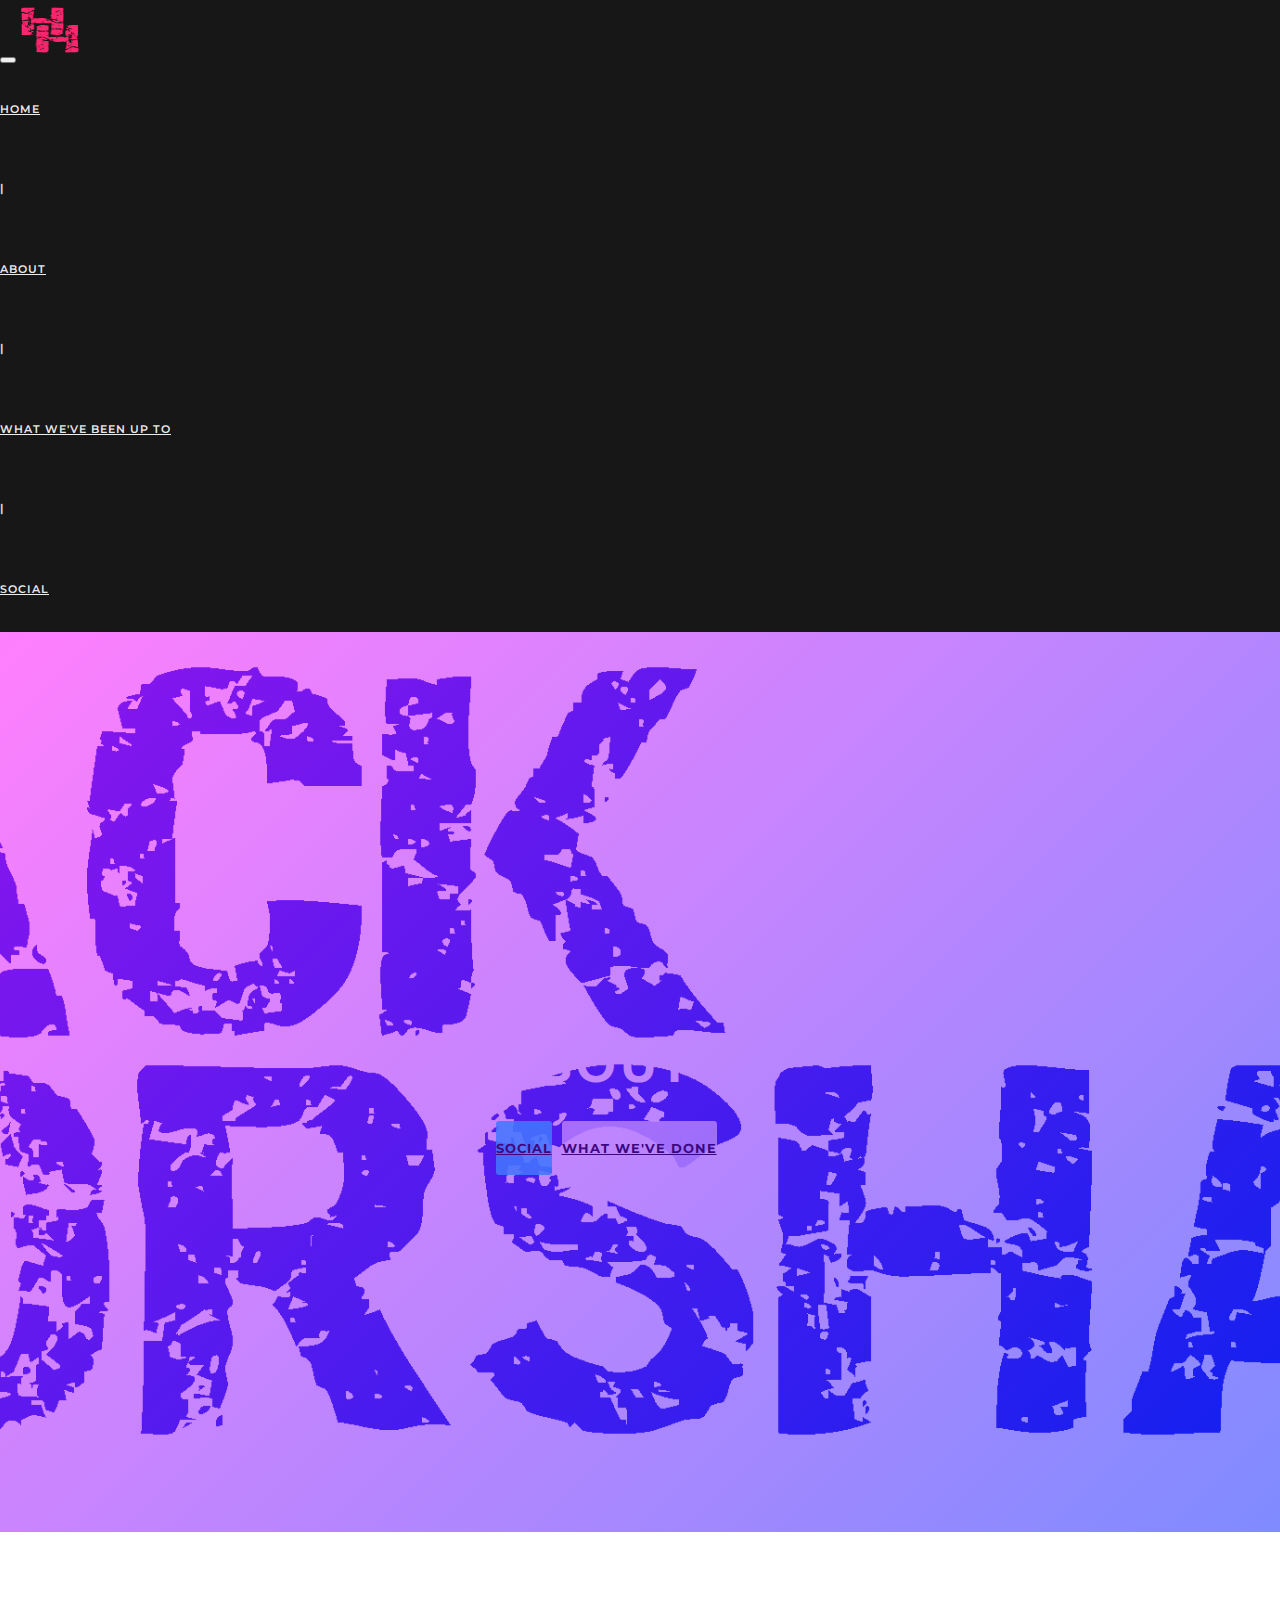
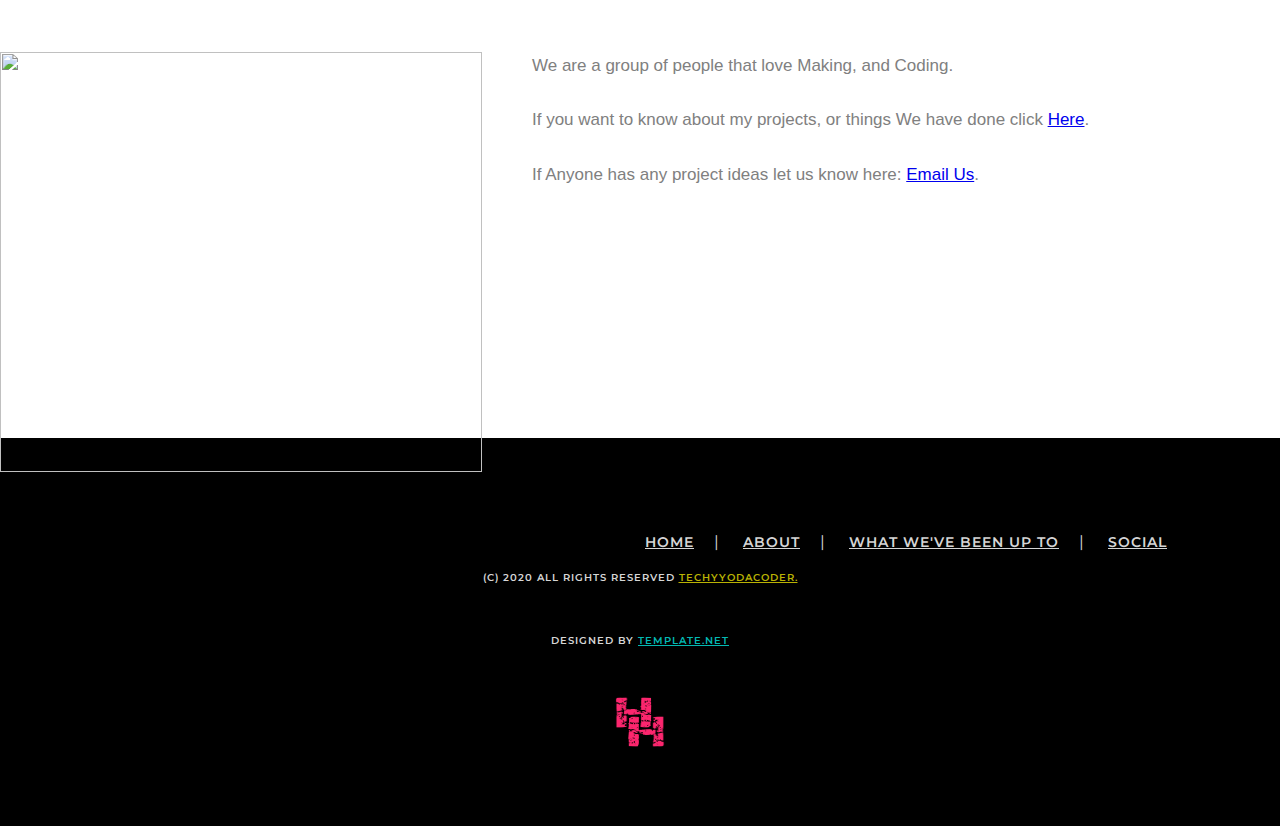
==== commit 7e95b635: "updated legoman101 to TechyYodaCoder" ====
--- a/about.html
+++ b/about.html
@@ -1,9 +1,19 @@
 <!DOCTYPE html>
 <html lang="en">
   <head>
-    <link rel="icon" href="/images/logo.jpg">
+    <link rel="icon" href="images/logo.jpg">
 
    <!-- Meta Tags -->
+
+    <!-- Global site tag (gtag.js) - Google Analytics -->
+    <script async src="https://www.googletagmanager.com/gtag/js?id=G-D7DWT5FCX5"></script>
+    <script>
+    window.dataLayer = window.dataLayer || [];
+    function gtag(){dataLayer.push(arguments);}
+    gtag('js', new Date());
+
+    gtag('config', 'G-D7DWT5FCX5');
+    </script>
     <meta charset="utf-8">
     <meta http-equiv="X-UA-Compatible" content="IE=edge">
     <meta name="description" content="About Me">
@@ -11,7 +21,7 @@
     <meta name="author" content="">
     <meta name="viewport" content="width=device-width, initial-scale=1">
          
-          <title>About Me | HackHorsham</title>
+          <title>About Us | HackHorsham</title>
           <!-- bootstrap -->
           <link href="css/bootstrap.min.css" rel="stylesheet">
           <!-- Custom CSS: custom Styles -->
@@ -33,9 +43,6 @@
 
           
   </head>
-<!-- Start of HubSpot Embed Code -->
-  <script type="text/javascript" id="hs-script-loader" async defer src="//js.hs-scripts.com/8337828.js"></script>
-<!-- End of HubSpot Embed Code -->
 <!-- Body Start-->
 <body>
 <!-- Navbar Start-->
@@ -76,7 +83,7 @@
            <div class="col-md-12">
                 <h1 data-aos="fade-down" data-aos-easing="linear" data-aos-duration="800">About Us</h1>
                 <p><a href="social.html" target="_blank" class="btn btn-success" role="button" data-aos="fade-left" data-aos-duration="900" data-aos-delay="400">Social</a>
-                <a href="portfolio.html" target="_blank" class="btn btn-primary" role="button" data-aos="fade-right" data-aos-duration="900" data-aos-delay="200">What I've Done</a></p>
+                <a href="portfolio.html" target="_blank" class="btn btn-primary" role="button" data-aos="fade-right" data-aos-duration="900" data-aos-delay="200">What We've Done</a></p>
            </div>
        </div>
     </div>
@@ -87,11 +94,11 @@
   <div class="container">
      <div class="row" style="margin-right: 0; margin-left: 0;" data-aos="fade-up" data-aos-duration="1500">
    
-     <img src="images/code.jpg" alt="" class="image">
+     <img src="images/us-image.jpg" class="image">
      <!-- Need the above image to be of us -->
      <p>We are a group of people that love Making, and Coding.
          <br/><br/>
-        If you want to know about my projects, or things I have done click <a href="portfolio.html">Here</a>.
+        If you want to know about my projects, or things We have done click <a href="portfolio.html">Here</a>.
          <br/><br/>
         If Anyone has any project ideas let us know here: <a href="mailto:collaborate@hackhorsham.org.uk?subject=Sent%20From%20HackHorsham%20Website%3A">Email Us</a>.</p>
      </div>
@@ -109,11 +116,11 @@
                <li><a href="portfolio.html">What We've Been Up To</a></li><li class="semicolon">|</li>
                <li><a href="social.html">Social</a></li><li class="semicolon"></li>
            </ul>
-           <p>(C) 2020 All rights reserved <span><a href="https://Legoman101.github.io" target="_blank" style="color: #b9b203;">Legoman101.</a></span>
+           <p>(C) 2020 All rights reserved <span><a href="https://TechyYodaCoder.github.io" target="_blank" style="color: #b9b203;">TechyYodaCoder.</a></span>
                <p>Designed by <span><a href="https://www.template.net/editable/websites/html5" target="_blank" style="color: #03b9b3;">template.net</a></span></p>
        </div>
        <div class="footer-logo">
-              <a href="index.html"><img src="images/logo.jpg" width="50" height="50"alt="footer-logo"></a>
+              <a href="/"><img src="images/logo.jpg" width="50" height="50"alt="footer-logo"></a>
        </div>
     </div>
     <!-- container Ended-->
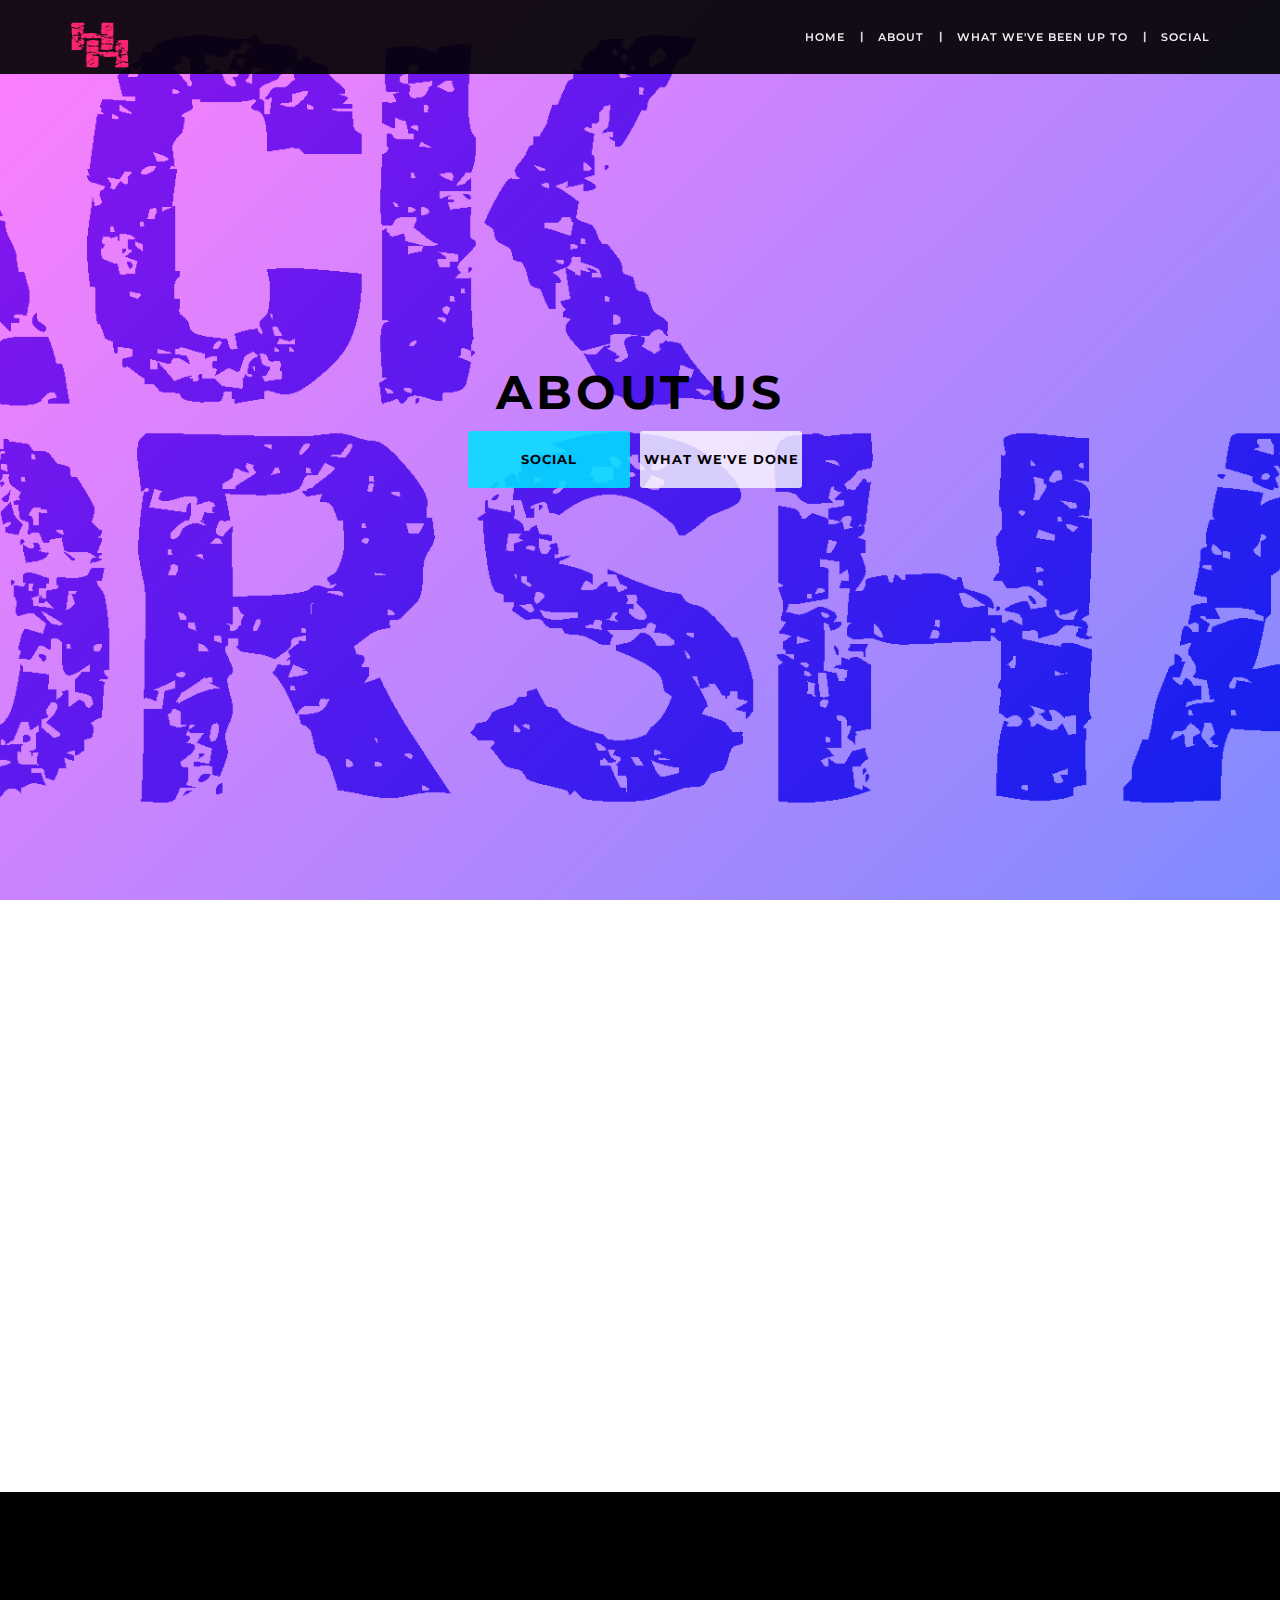
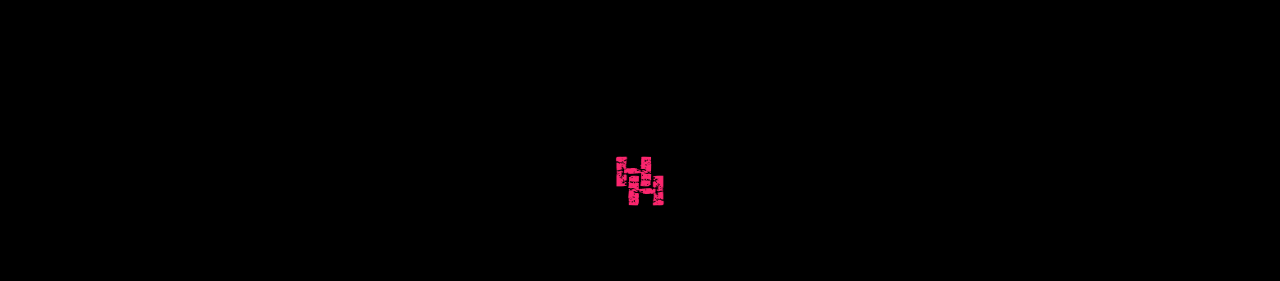
==== commit 7d178588: "Merge 2642e95261da62bcbe462a6f0f3a4d82c279190a into c82d6c73f6abb2eda26f34331577d11f956f93ce" ====
--- a/about.html
+++ b/about.html
@@ -62,13 +62,13 @@
             <div class="collapse navbar-collapse" id="navbar-collapse">
                 <!-- Nav links -->
                 <ul class="nav navbar-nav navbar-right">
-                   <li><a href="index.html">Home</a></li>
+                   <li><a href="/hackhorsham.github.io/">Home</a></li>
                    <li class="hidden-xs">|</li>
-                   <li><a href="about.html">About</a></li>
+                   <li><a href="about">About</a></li>
                    <li class="hidden-xs">|</li>
-                   <li><a href="portfolio.html">What We've Been Up To</a></li>
+                   <li><a href="portfolio">What We've Been Up To</a></li>
                    <li class="hidden-xs">|</li>
-                   <li><a href="social.html">Social</a></li>                    
+                   <li><a href="social">Social</a></li>                    
                 </ul>
             </div>
         </div>
@@ -82,8 +82,8 @@
        <div class="row">
            <div class="col-md-12">
                 <h1 data-aos="fade-down" data-aos-easing="linear" data-aos-duration="800">About Us</h1>
-                <p><a href="social.html" target="_blank" class="btn btn-success" role="button" data-aos="fade-left" data-aos-duration="900" data-aos-delay="400">Social</a>
-                <a href="portfolio.html" target="_blank" class="btn btn-primary" role="button" data-aos="fade-right" data-aos-duration="900" data-aos-delay="200">What We've Done</a></p>
+                <p><a href="social" target="_blank" class="btn btn-success" role="button" data-aos="fade-left" data-aos-duration="900" data-aos-delay="400">Social</a>
+                <a href="portfolio" target="_blank" class="btn btn-primary" role="button" data-aos="fade-right" data-aos-duration="900" data-aos-delay="200">What We've Done</a></p>
            </div>
        </div>
     </div>
@@ -98,7 +98,7 @@
      <!-- Need the above image to be of us -->
      <p>We are a group of people that love Making, and Coding.
          <br/><br/>
-        If you want to know about my projects, or things We have done click <a href="portfolio.html">Here</a>.
+        If you want to know about my projects, or things We have done click <a href="portfolio">Here</a>.
          <br/><br/>
         If Anyone has any project ideas let us know here: <a href="mailto:collaborate@hackhorsham.org.uk?subject=Sent%20From%20HackHorsham%20Website%3A">Email Us</a>.</p>
      </div>
@@ -111,16 +111,16 @@
     <div class="container">
        <div class="row" data-aos="fade-up" data-aos-anchor-placement="bottom-bottom" data-aos-duration="1000">
            <ul>
-               <li><a href="index.html">Home </a></li><li class="semicolon">|</li>
-               <li><a href="about.html">About</a></li><li class="semicolon">|</li>
-               <li><a href="portfolio.html">What We've Been Up To</a></li><li class="semicolon">|</li>
-               <li><a href="social.html">Social</a></li><li class="semicolon"></li>
+               <li><a href="/hackhorsham.github.io/">Home </a></li><li class="semicolon">|</li>
+               <li><a href="about">About</a></li><li class="semicolon">|</li>
+               <li><a href="portfolio">What We've Been Up To</a></li><li class="semicolon">|</li>
+               <li><a href="social">Social</a></li><li class="semicolon"></li>
            </ul>
            <p>(C) 2020 All rights reserved <span><a href="https://TechyYodaCoder.github.io" target="_blank" style="color: #b9b203;">TechyYodaCoder.</a></span>
                <p>Designed by <span><a href="https://www.template.net/editable/websites/html5" target="_blank" style="color: #03b9b3;">template.net</a></span></p>
        </div>
        <div class="footer-logo">
-              <a href="/"><img src="images/logo.jpg" width="50" height="50"alt="footer-logo"></a>
+              <a href="/hackhorsham.github.io/"><img src="images/logo.jpg" width="50" height="50"alt="footer-logo"></a>
        </div>
     </div>
     <!-- container Ended-->
--- a/css/viewbox.css
+++ b/css/viewbox.css
@@ -0,0 +1,148 @@
+.viewbox-container{
+	position: fixed;
+	top: 0;
+	left: 0;
+	right: 0;
+	bottom: 0;
+	background: rgba(0,0,0,.5);
+	z-index: 700;
+}
+.viewbox-body{
+	position: absolute;
+	top: 50%;
+	left: 50%;
+	background: #fff;
+	-webkit-border-radius: 10px;
+	-moz-border-radius: 10px;
+	border-radius: 10px;
+	-webkit-box-shadow: 0 0 10px rgba(0, 0, 0, 0.6);
+	-moz-box-shadow: 0 0 10px rgba(0, 0, 0, 0.6);
+	box-shadow: 0 0 10px rgba(0, 0, 0, 0.6);
+	overflow: auto;
+}
+.viewbox-header{
+	margin: 10px;
+}
+.viewbox-content{
+	margin: 10px;
+	width: 300px;
+	height: 300px;
+}
+.viewbox-footer{
+	margin: 10px;
+}
+.viewbox-content .viewbox-image{
+	width: 100%;
+	height: 100%;
+}
+
+/* buttons */
+.viewbox-button-default{
+	cursor: pointer;
+    height: 64px;
+    width: 64px;
+}
+.viewbox-button-default > svg{
+	width: 100%;
+	height: 100%;
+	background: inherit;
+	fill: inherit;
+	pointer-events: none;
+	transform: translateX(0px);
+}
+.viewbox-button-default{
+	fill: #999;
+}
+.viewbox-button-default:hover{
+    fill: #fff;
+}
+
+.viewbox-button-close{
+	position:absolute;
+	top:10px;
+	right: 10px;
+	z-index:9;
+}
+.viewbox-button-next,
+.viewbox-button-prev{
+	position:absolute;
+	top: 50%;
+	height: 128px;
+    width: 128px;
+	margin: -64px 0 0;
+	z-index:9;
+}
+.viewbox-button-next{
+	right: 10px;
+}
+.viewbox-button-prev{
+	left: 10px;
+}
+@media (max-width: 480px) {
+	.viewbox-button-close{
+		top: 0;
+		right: 0;
+	}
+	.viewbox-button-next,
+	.viewbox-button-prev{
+		height: 81px;
+    	width: 81px;
+		margin-top: -40px;
+	}
+	.viewbox-button-next{
+		right:-15px;
+	}
+	.viewbox-button-prev{
+		left:-15px;
+	}
+}
+
+/* loader */
+.viewbox-container .loader{
+	widows: 100%;
+	position: absolute;
+	left: 50%;
+	top: 50%;
+	margin:-25px 0 0 -25px;
+}
+.viewbox-container .loader *{
+	margin: 0;
+	padding: 0;
+}
+.viewbox-container .loader .spinner{
+	width: 50px;
+	height: 50px;
+	position: relative;
+	margin: 0 auto;
+}
+.viewbox-container .loader .double-bounce1,
+.viewbox-container .loader .double-bounce2{
+	width: 100%;
+	height: 100%;
+	border-radius: 50%;
+	background-color: #999;
+	opacity: 0.6;
+	position: absolute;
+	top: 0;
+	left: 0;
+	-webkit-animation: sk-bounce 2.0s infinite ease-in-out;
+	animation: sk-bounce 2.0s infinite ease-in-out;
+}
+.viewbox-container .loader .double-bounce2 {
+	-webkit-animation-delay: -1.0s;
+	animation-delay: -1.0s;
+}
+@-webkit-keyframes sk-bounce{
+	0%, 100% { -webkit-transform: scale(0.0) }
+	50% { -webkit-transform: scale(1.0) }
+}
+
+@keyframes sk-bounce{
+	0%, 100% { 
+		transform: scale(0.0);
+		-webkit-transform: scale(0.0);
+	} 50% { 
+		transform: scale(1.0);
+		-webkit-transform: scale(1.0);
+	}
+}
--- a/css/main.css
+++ b/css/main.css
@@ -169,19 +169,20 @@
     color: rgb(2, 228, 230);
 }
 
+/*== Banner ==*/
 .banner {
     display: flex;
     justify-content: center;
     align-items: center;
     height: 100vh;
-    color: #fff;
+    color: rgb(10, 10, 10)
     padding-top: 90px;
     position: relative;
     text-transform: uppercase;
     background-position: center;
     background-size: cover;
     background-repeat: no-repeat;
-    background-image: url('../images/logo-banner.png');
+    background-image: url('../images/logo-banner.jpg');
 }
 
 .banner .gradient {
